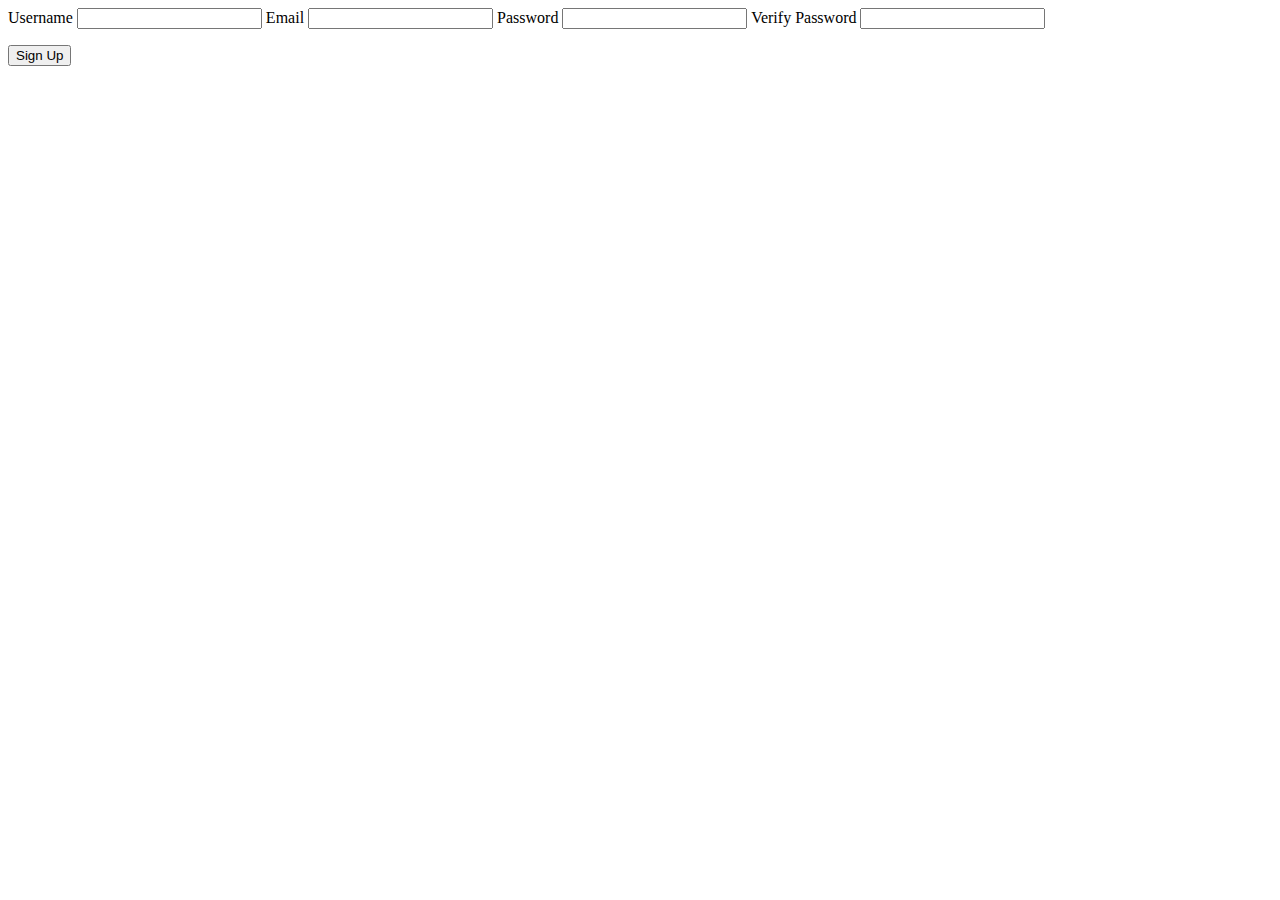
==== src/main/resources/templates/user/add.html @ 29ffe63e "Practicing studio activity" ====
<!DOCTYPE html>
<html lang="en" xmlns:th="http://www.thymeleaf.org/">
<head>
    <meta charset="UTF-8"/>
    <title>Add User</title>
</head>
<body>

<form method="post" th:action="@{/user}">
    <label>Username
        <input type="text" name="username" th:value="${username}" />
    </label>
    <label>Email
        <input type="email" name="email" th:value="${email}" />
    </label>
    <label>Password
        <input type="password" name="password" />
    </label>
    <label>Verify Password
        <input type="password" name="verify" />
    </label>

    <p th:text="${error}"></p>

    <input type="submit" value="Sign Up" />

</form>

</body>
</html>
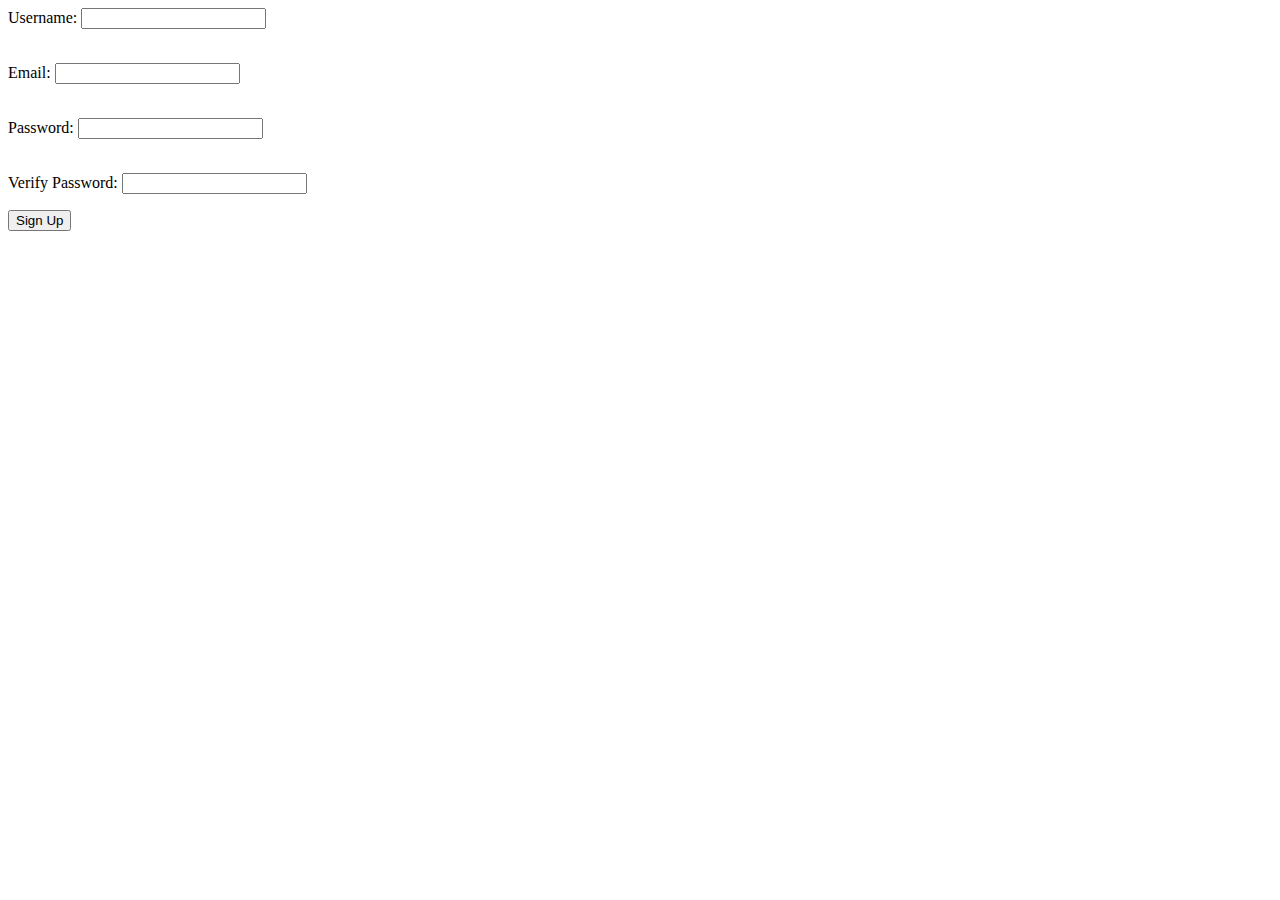
==== commit e062fdb4: "Practicing studio activity" ====
--- a/src/main/resources/templates/user/add.html
+++ b/src/main/resources/templates/user/add.html
@@ -1,30 +1,41 @@
 <!DOCTYPE html>
-<html lang="en" xmlns:th="http://www.thymeleaf.org/">
+<html lang="en" xmlns:th = "http://www.thymeleaf.org/">
 <head>
-    <meta charset="UTF-8"/>
-    <title>Add User</title>
+    <meta charset="UTF-8">
+    <link href="../static/css/styles.css" th:href="@{/css/styles.css}" rel="stylesheet" />
+    <title>Sign Up</title>
 </head>
 <body>
+    <form method = 'post' th:action="@{/user}">
+        <label>
+            Username:
+            <input type = 'text' th:field="${user.username}" class="form-group"/>
+        </label>
+        <p class="error" th:errors="${user.username}"></p>
+        <br/>
 
-<form method="post" th:action="@{/user}">
-    <label>Username
-        <input type="text" name="username" th:value="${username}" />
-    </label>
-    <label>Email
-        <input type="email" name="email" th:value="${email}" />
-    </label>
-    <label>Password
-        <input type="password" name="password" />
-    </label>
-    <label>Verify Password
-        <input type="password" name="verify" />
-    </label>
+        <label>
+            Email:
+            <input type = 'text' th:field="${user.email}" class="form-group"/>
+        </label>
+        <p class="error" th:errors="${user.email}"></p>
+        <br/>
 
-    <p th:text="${error}"></p>
+        <label>
+            Password:
+            <input type = 'password' name = 'password' class="form-group"/>
+        </label>
+        <p class="error" th:errors="${user.password}"></p>
+        <br/>
 
-    <input type="submit" value="Sign Up" />
+        <label>
+            Verify Password:
+            <input type = 'password' name = 'verify' class="form-group"/>
+        </label>
+        <p th:text="${error}"></p>
 
-</form>
+        <input type = 'submit' value = 'Sign Up' class="form-group"/>
+    </form>
 
 </body>
 </html>